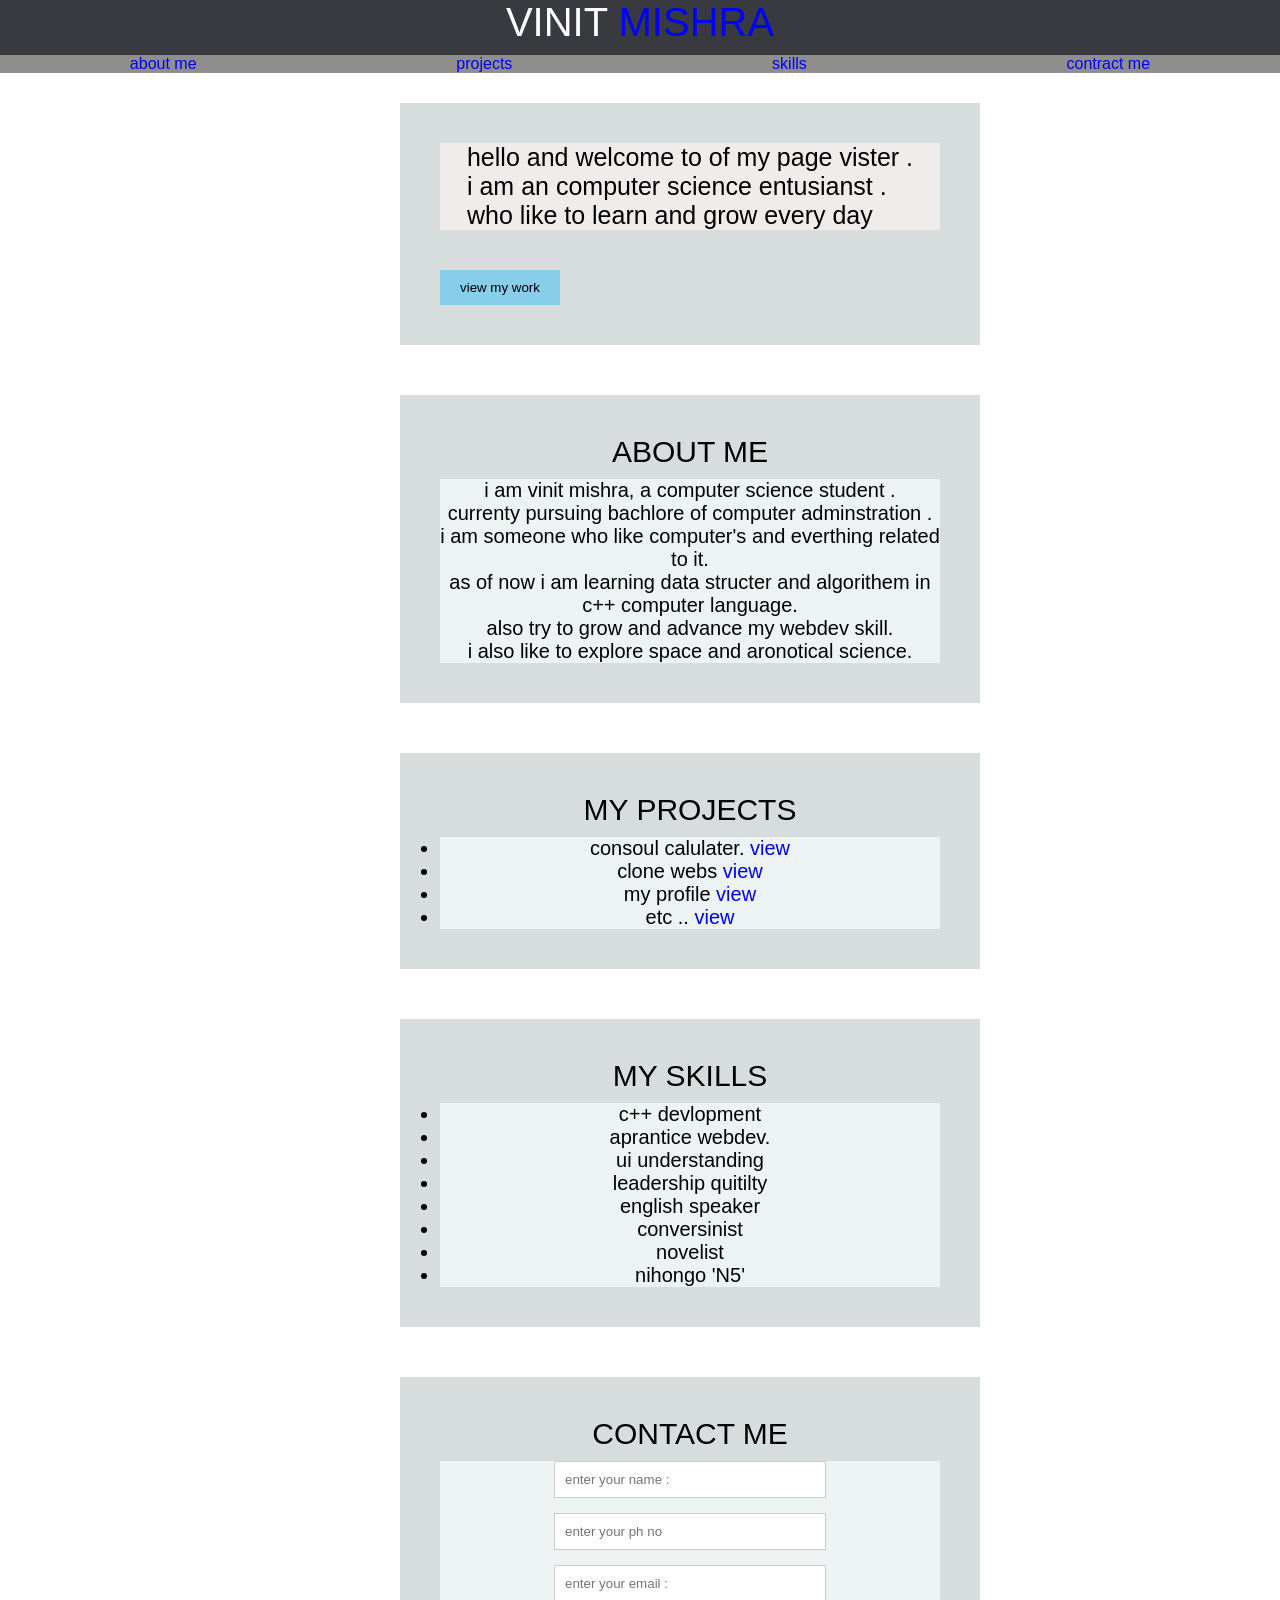
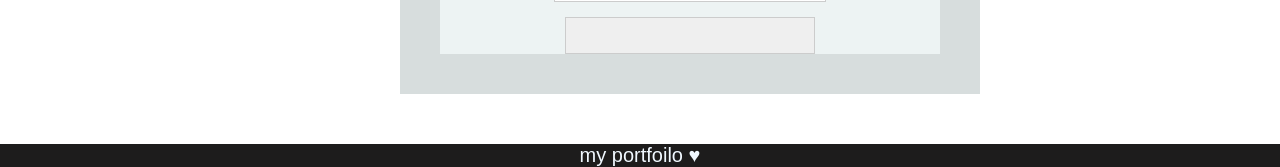
==== index.html @ fd2b53d3 "file name fixed" ====
<!DOCTYPE html>
<html lang="en">
<head>
    <meta charset="UTF-8">
    <meta name="viewport" content="width=device-width, initial-scale=1.0">
    <title>my profile</title>
    <link rel="stylesheet" href="profile.css">
</head>
<body>
    <header>
         
     <div id="name">VINIT <span id = lastName>MISHRA</span></div>

     <nav id = navbar>
        <a href="#about">about me </a>
        <a href="#project">projects</a>
        <a href="#skills">skills</a>
        <a href="#contract">contract me</a>
     </nav>

    </header>
    <main>

    <section id = "hero">
            <div id="herosection">
                <div class="herocontant">
                        <p>hello and welcome to of my page vister . <br>
                           i am an computer science entusianst . <br>
                            who like to learn and grow every day <br>
                        </p>

                </div>
                <button id = "view">view my work</button>
            </div>
    </section>

    <section id = about>
          <P>ABOUT ME </P>
        <div id ="aboutME">
               
         <div class="aboutmecontent">
       
            i am vinit mishra, a computer science student . <br>
            currenty pursuing bachlore of computer adminstration . <br>
            i  am someone who like computer's and everthing related to it. <br>
            as of now i am learning data structer and algorithem in c++ computer language. <br>
            also try to grow and advance my webdev skill. <br>
            i also like to explore space and aronotical science.
         </div>
        </div>
    </section>

    <section id = projects>
         <P>MY PROJECTS</P>
            <div id="proj">
                        
                    <div class="projContent">
                       
                        <ul>
                            <li>consoul calulater. <a href="#link">view</a></li>
                            <li>clone webs  <a href="#link">view</a></li>
                            <li>my profile  <a href="#link">view</a></li>
                            <li>etc ..  <a href="#link">view</a></li>
                        </ul>
                    </div>
            </div>
    </section>

    <section id = "skills">
         <P>MY SKILLS</P>
                <div id="skillbar">
                   
                    <div class="skillcontent">
                        
                        <ul>
                            <li>c++ devlopment</li>
                            <li>aprantice webdev.</li>
                            <li>ui understanding</li>
                            <li>leadership quitilty</li>
                            <li>english speaker</li>
                            <li>conversinist</li>
                            <li> novelist</li>
                            <li>nihongo 'N5'</li>
                        </ul>
                    </div>
                </div>
                </section>

                <section id = "contarct_me">
                     <p>CONTACT ME</p>
                    <div id="contract">
                       
                        <div class="contactInfo">
                            <FORM>
                            <input type="text" placeholder="enter your name : ">
                            <input type="text" placeholder="enter your ph no">
                            <input type ="text" placeholder="enter your email :">
                                <input type="button" name="submit">
                            </FORM>
                        </div>
                    </div>
                     
                </section>

                </main>

                <footer>my portfoilo &hearts;
                </footer>
    
</body>
</html>
---- profile.css ----
*{
    
    margin: 0;
    padding: 0;
    font-family: Arial, Helvetica, sans-serif;
    text-decoration: none;
}

header{
    text-align: center;
    background-color: rgb(56, 58, 64);
   color: azure;
   margin-bottom: 30px;
}

#name{
    font-size: 40px;
    margin-bottom: 10px;
    color: rgb(254, 254, 254);
    #lastName{
        color: blue;
    }
}

#navbar{
        background-color: rgb(144, 141, 141);
       display: flex;
    justify-content: space-around;
    text-align: center;
    color: black;

}




#herosection{
    max-width: 500px;;
  padding: 40px;
  background-color: rgb(215, 221, 221);
  margin-left: 400px;
   margin-right: 40px;
   margin-bottom: 50px;
}


.herocontant{
    display: flex;
  justify-content: center;
  margin-bottom: 40px;
  font-size: 25px;
  background-color: rgb(241, 236, 236);
}

#view {
    padding: 10px 20px;
    border: none;
    background-color: skyblue;
    color: black;
    cursor: pointer;
}

#view:hover {
    background-color: deepskyblue;
}


#about{
     max-width: 500px;;
  padding: 40px;
  background-color: rgb(215, 221, 221);
  margin-left: 400px;
   margin-right: 40px;
   margin-bottom: 50px;

}

   #about P{
            font-weight: 400;
            font-size: 30px;
            text-align: center;
            margin-bottom: 10px;
   }
  #aboutME{
            text-align: center;
            background-color: rgb(237, 243, 243);
            font-size: 20px;
   }

  #projects{
                      max-width: 500px;;
                   padding: 40px;
                      background-color: rgb(215, 221, 221);
                      margin-left: 400px;
                      margin-right: 40px;
                     margin-bottom: 50px;
                }

                  #projects P{
            font-weight: 400;
            font-size: 30px;
            text-align: center;
            margin-bottom: 10px;
   }

   #proj{
       text-align: center;
            background-color: rgb(237, 243, 243);
            font-size: 20px;
            text-decoration: none;
   }

   #skills{
      max-width: 500px;;
  padding: 40px;
  background-color: rgb(215, 221, 221);
  margin-left: 400px;
   margin-right: 40px;
   margin-bottom: 50px;
   p{
         font-weight: 400;
            font-size: 30px;
            text-align: center;
            margin-bottom: 10px;
   }
   }

                #skillbar{
                     text-align: center;
            background-color: rgb(237, 243, 243);
            font-size: 20px;
            text-decoration: none;
                }


                #contarct_me{
                     max-width: 500px;;
                   padding: 40px;
                      background-color: rgb(215, 221, 221);
                      margin-left: 400px;
                      margin-right: 40px;
                     margin-bottom: 50px;
                    
                }
                
                  #contarct_me P{
            font-weight: 400;
            font-size: 30px;
            text-align: center;
            margin-bottom: 10px;

   }

   #contract{
         text-align: center;
            background-color: rgb(237, 243, 243);
            font-size: 20px;
            text-decoration: none;
   }

   .contactInfo form {
    display: flex;
    flex-direction: column;
    align-items: center;
    gap: 15px;
}

.contactInfo input {
    padding: 10px;
    width: 250px;
    border: 1px solid #ccc;
}

 


footer{
    text-align: center;
    background-color: rgb(29, 28, 28);
    margin-top: 25px;
    color: aliceblue;
    font-size: 20px;
}
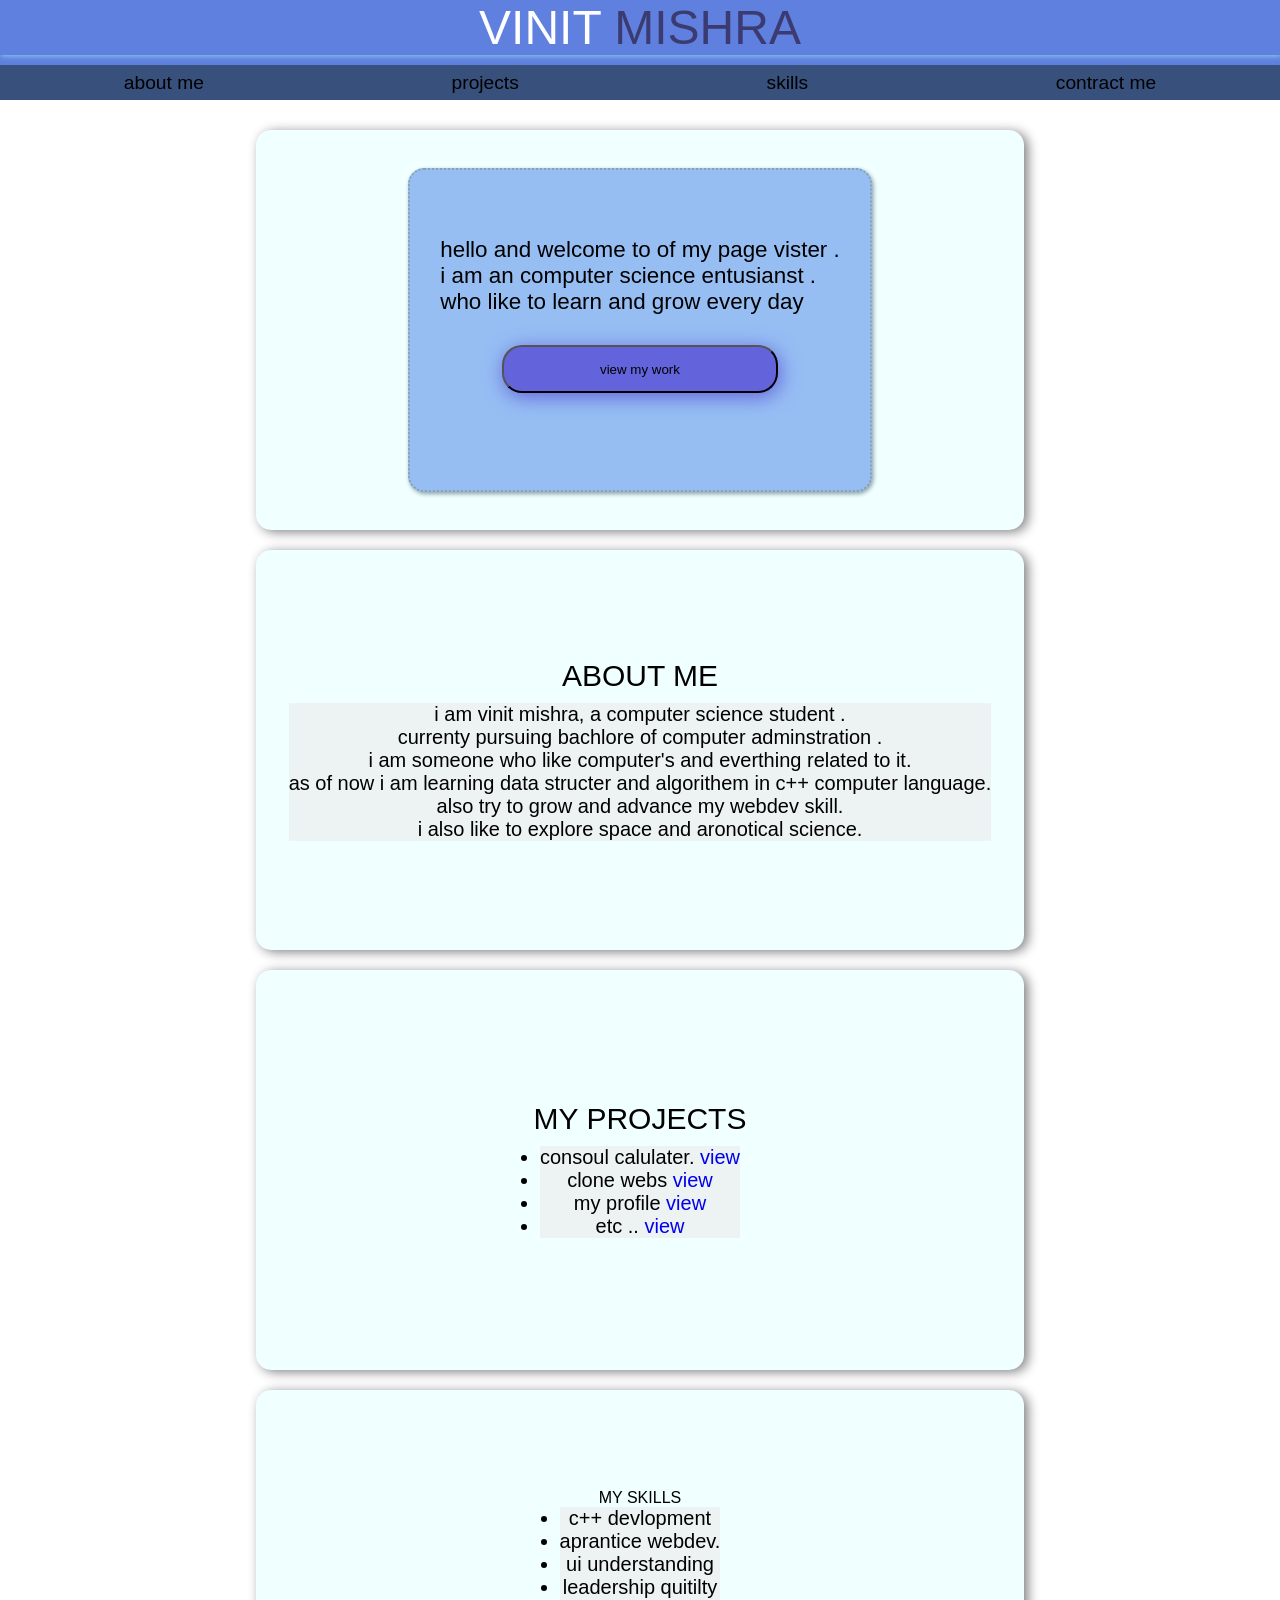
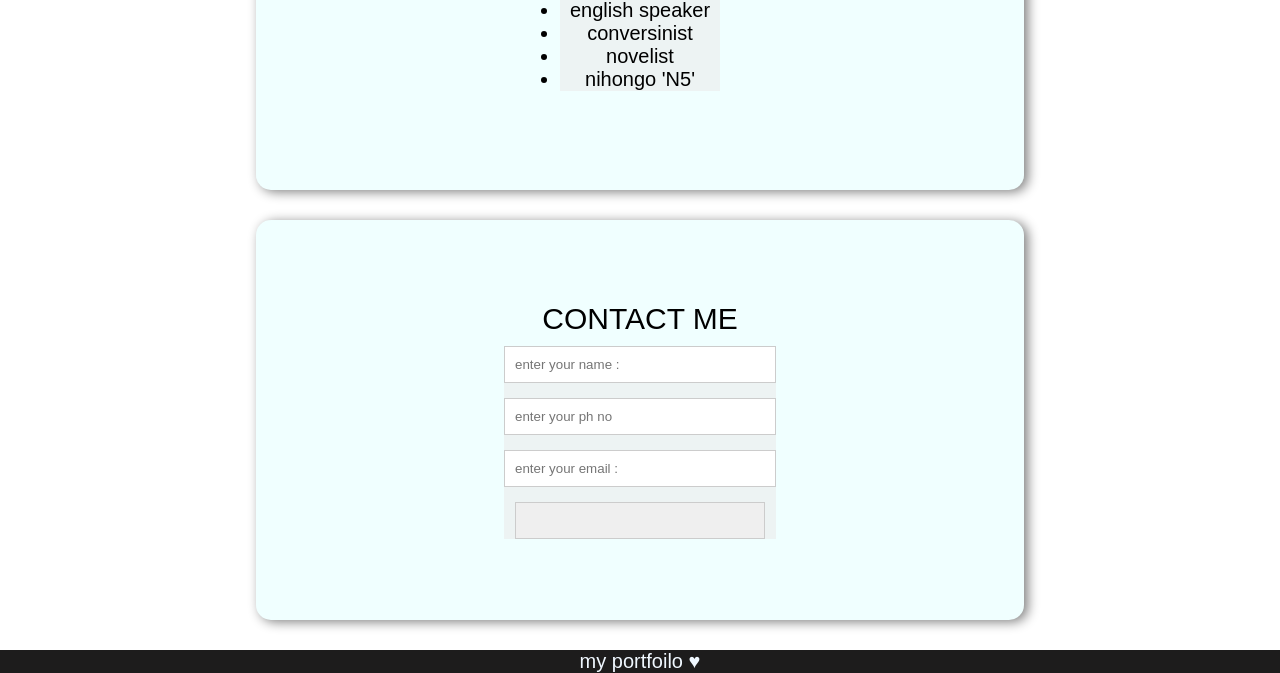
==== commit 7566e660: "solved sizing issue" ====
--- a/index.html
+++ b/index.html
@@ -23,13 +23,12 @@
 
     <section id = "hero">
             <div id="herosection">
-                <div class="herocontant">
+                
                         <p>hello and welcome to of my page vister . <br>
                            i am an computer science entusianst . <br>
                             who like to learn and grow every day <br>
                         </p>
 
-                </div>
                 <button id = "view">view my work</button>
             </div>
     </section>
--- a/profile.css
+++ b/profile.css
@@ -2,77 +2,109 @@
     
     margin: 0;
     padding: 0;
-    font-family: Arial, Helvetica, sans-serif;
+    font-family:'Lucida Sans', 'Lucida Sans Regular', 'Lucida Grande', 'Lucida Sans Unicode', Geneva, Verdana, sans-serif;
     text-decoration: none;
 }
 
 header{
+  
     text-align: center;
-    background-color: rgb(56, 58, 64);
+    background-color: rgb(96, 128, 223);
    color: azure;
    margin-bottom: 30px;
 }
 
 #name{
-    font-size: 40px;
+    font-size:3em;
+    font-weight: 400;
     margin-bottom: 10px;
     color: rgb(254, 254, 254);
     #lastName{
-        color: blue;
+        color: rgb(59, 59, 113);
+        
     }
+    box-shadow: 1px 1px 5px skyblue;
 }
 
 #navbar{
-        background-color: rgb(144, 141, 141);
+    height: 35px;
+        background-color: rgb(56, 80, 124);
        display: flex;
     justify-content: space-around;
-    text-align: center;
-    color: black;
-
-}
-
-
-
+ align-items: center;
+}
+
+#navbar a {
+     color: black;
+     font-size: 1.2em;
+     transition: 0.8ms;
+}
+
+#navbar a:active{
+    color: rgb(101, 101, 141);
+}
+
+
+#hero{
+     height: 400px ;
+   width: 60%;
+   margin: 10px auto;
+ border-radius: 15px;
+ display: flex;
+ justify-content: center;
+ align-items: center;
+ background-color: azure;
+ box-shadow: 4px 2px 12px gray;
+}
 
 #herosection{
-    max-width: 500px;;
-  padding: 40px;
-  background-color: rgb(215, 221, 221);
-  margin-left: 400px;
-   margin-right: 40px;
-   margin-bottom: 50px;
-}
-
-
-.herocontant{
-    display: flex;
-  justify-content: center;
-  margin-bottom: 40px;
-  font-size: 25px;
-  background-color: rgb(241, 236, 236);
-}
-
-#view {
-    padding: 10px 20px;
-    border: none;
-    background-color: skyblue;
-    color: black;
-    cursor: pointer;
-}
-
-#view:hover {
+  
+   height: 80% ;
+   width: 60%;
+   margin:10px auto;
+   background-color: rgb(150, 190, 243);
+   border: 2px dotted rgb(139, 161, 170);
+   border-radius: 16px;
+   box-shadow: 1.5px 2px 4px rgb(139, 161, 170) ;
+   display: flex;
+   flex-direction: column;
+   justify-content: center;
+   align-items: center;
+   font-size: 1.4em;
+
+  
+}
+
+
+
+  #herosection #view {
+        height: 15%;
+        width: 60%;
+        margin: 30px auto;
+        border-radius: 20px;
+        border: 1px soild blue;
+        background-color: rgb(99, 99, 220);
+        box-shadow: 2px 4px 20px rgb(99, 99, 220);
+
+  }
+
+ #herosection #view:active {
     background-color: deepskyblue;
+    transform: scale(0.9);
 }
 
 
 #about{
-     max-width: 500px;;
-  padding: 40px;
-  background-color: rgb(215, 221, 221);
-  margin-left: 400px;
-   margin-right: 40px;
-   margin-bottom: 50px;
-
+     height: 400px ;
+   width: 60%;
+   margin: 20px auto;
+ border-radius: 15px;
+ display: flex;
+ justify-content: center;
+ align-items: center;
+ background-color: azure;
+ box-shadow: 4px 2px 12px gray;
+ flex-direction: column;
 }
 
    #about P{
@@ -88,12 +120,16 @@
    }
 
   #projects{
-                      max-width: 500px;;
-                   padding: 40px;
-                      background-color: rgb(215, 221, 221);
-                      margin-left: 400px;
-                      margin-right: 40px;
-                     margin-bottom: 50px;
+                  height: 400px ;
+   width: 60%;
+   margin: 20px auto;
+ border-radius: 15px;
+ display: flex;
+ justify-content: center;
+ align-items: center;
+ background-color: azure;
+ box-shadow: 4px 2px 12px gray;
+ flex-direction: column;
                 }
 
                   #projects P{
@@ -111,18 +147,16 @@
    }
 
    #skills{
-      max-width: 500px;;
-  padding: 40px;
-  background-color: rgb(215, 221, 221);
-  margin-left: 400px;
-   margin-right: 40px;
-   margin-bottom: 50px;
-   p{
-         font-weight: 400;
-            font-size: 30px;
-            text-align: center;
-            margin-bottom: 10px;
-   }
+    height: 400px ;
+   width: 60%;
+   margin: 20px auto;
+ border-radius: 15px;
+ display: flex;
+ justify-content: center;
+ align-items: center;
+ background-color: azure;
+ box-shadow: 4px 2px 12px gray;
+ flex-direction: column;
    }
 
                 #skillbar{
@@ -134,12 +168,16 @@
 
 
                 #contarct_me{
-                     max-width: 500px;;
-                   padding: 40px;
-                      background-color: rgb(215, 221, 221);
-                      margin-left: 400px;
-                      margin-right: 40px;
-                     margin-bottom: 50px;
+                      height: 400px ;
+   width: 60%;
+   margin: 30px auto;
+ border-radius: 15px;
+ display: flex;
+ justify-content: center;
+ align-items: center;
+ background-color: azure;
+ box-shadow: 4px 2px 12px gray;
+ flex-direction: column;
                     
                 }
                 
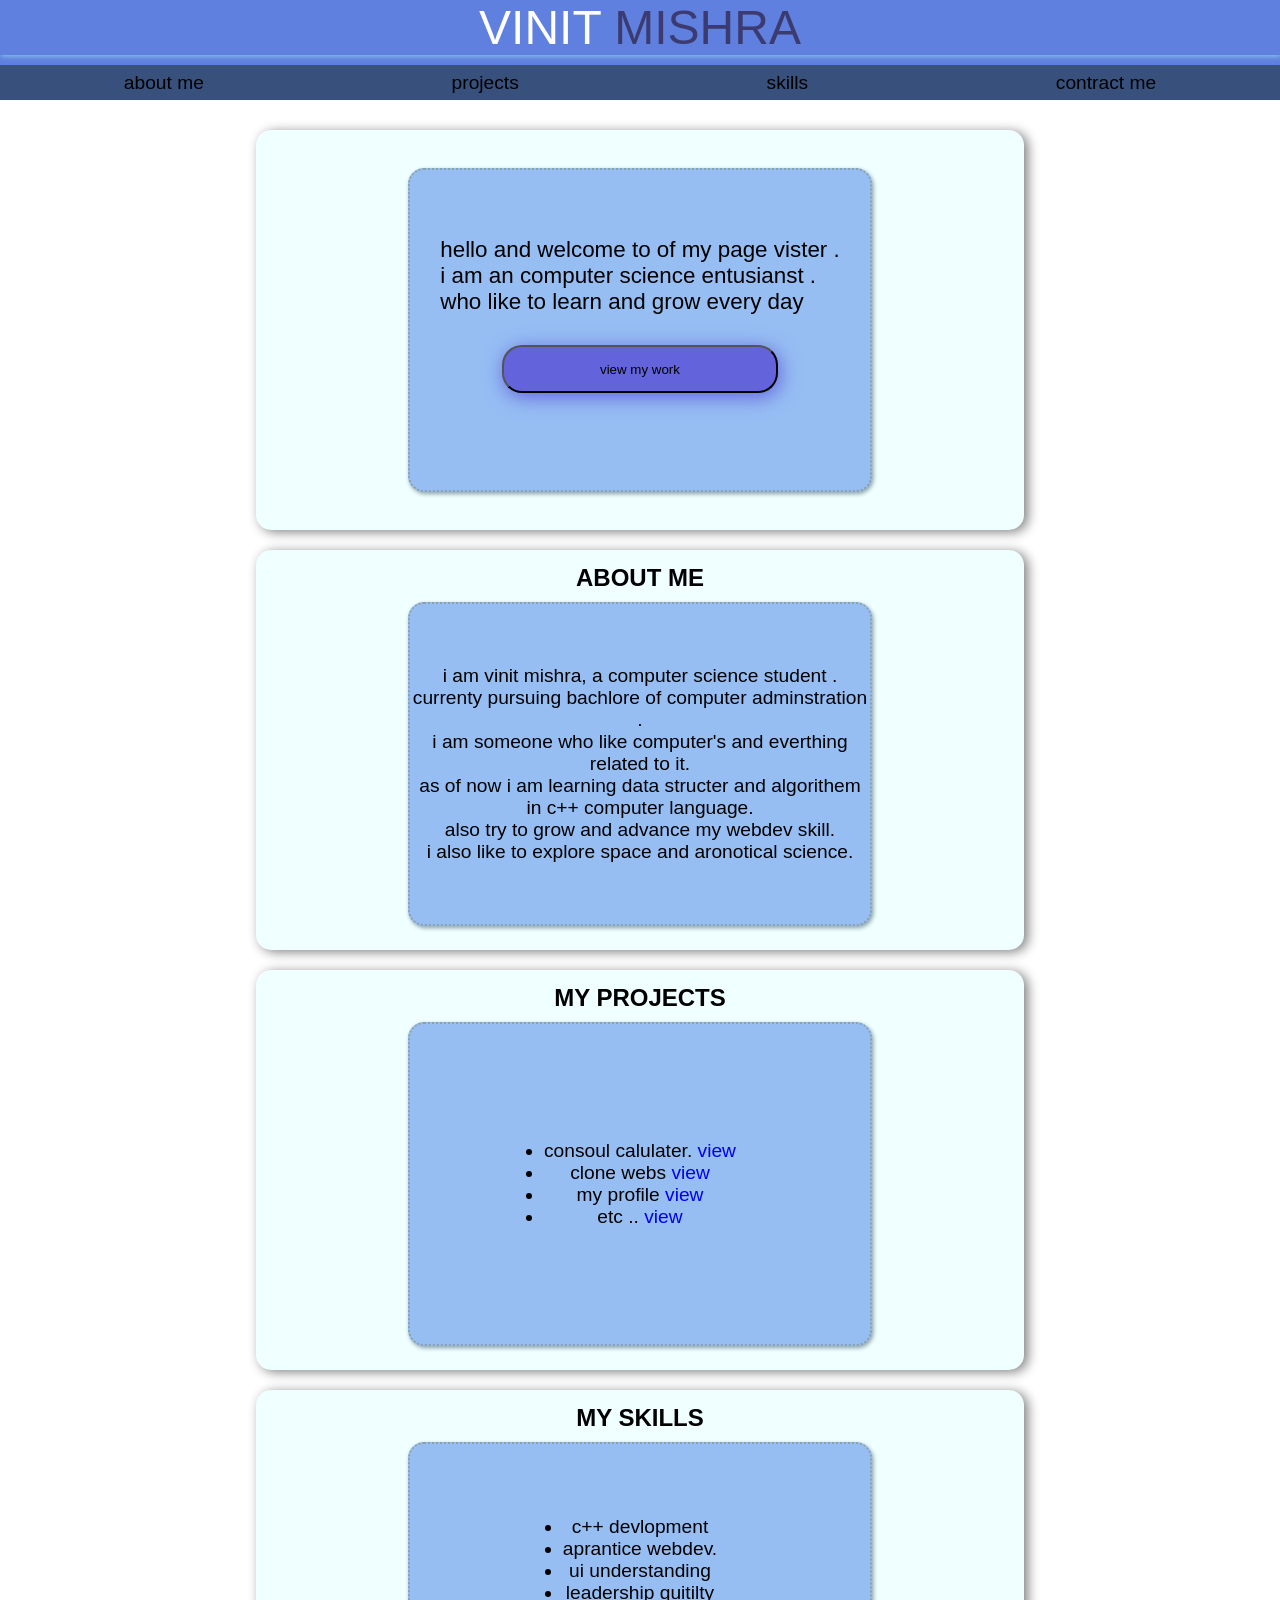
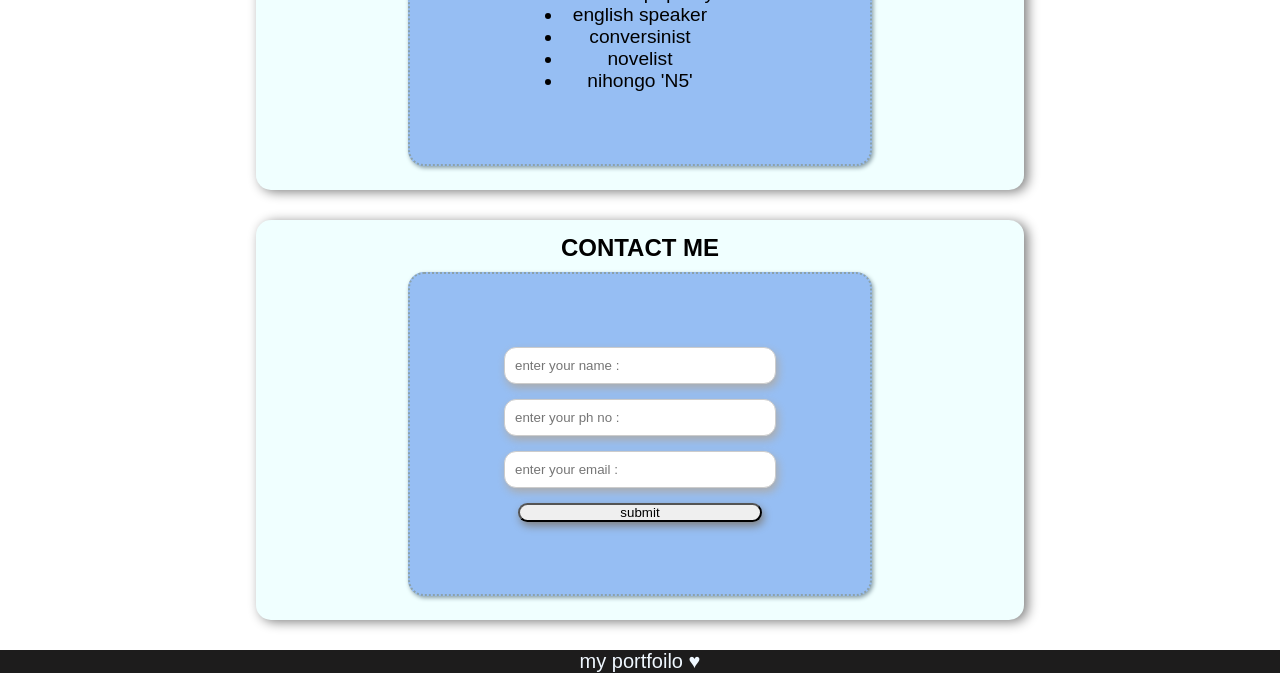
==== commit f0abc13e: "changed  ui" ====
--- a/index.html
+++ b/index.html
@@ -34,23 +34,24 @@
     </section>
 
     <section id = about>
-          <P>ABOUT ME </P>
+        <h1>ABOUT ME</h1>
         <div id ="aboutME">
                
          <div class="aboutmecontent">
-       
+        
             i am vinit mishra, a computer science student . <br>
             currenty pursuing bachlore of computer adminstration . <br>
             i  am someone who like computer's and everthing related to it. <br>
             as of now i am learning data structer and algorithem in c++ computer language. <br>
             also try to grow and advance my webdev skill. <br>
             i also like to explore space and aronotical science.
+            
          </div>
         </div>
     </section>
 
     <section id = projects>
-         <P>MY PROJECTS</P>
+        <h1>MY PROJECTS</h1>
             <div id="proj">
                         
                     <div class="projContent">
@@ -66,7 +67,7 @@
     </section>
 
     <section id = "skills">
-         <P>MY SKILLS</P>
+         <h1>MY SKILLS</h1>
                 <div id="skillbar">
                    
                     <div class="skillcontent">
@@ -86,15 +87,15 @@
                 </section>
 
                 <section id = "contarct_me">
-                     <p>CONTACT ME</p>
+                  <h1>CONTACT ME</h1>
                     <div id="contract">
                        
                         <div class="contactInfo">
                             <FORM>
                             <input type="text" placeholder="enter your name : ">
-                            <input type="text" placeholder="enter your ph no">
+                            <input type="text" placeholder="enter your ph no :">
                             <input type ="text" placeholder="enter your email :">
-                                <input type="button" name="submit">
+                                <button>submit</button>
                             </FORM>
                         </div>
                     </div>
--- a/profile.css
+++ b/profile.css
@@ -55,6 +55,11 @@
  align-items: center;
  background-color: azure;
  box-shadow: 4px 2px 12px gray;
+
+}
+
+#hero:hover{
+    transform: scale(1.03);
 }
 
 #herosection{
@@ -107,16 +112,25 @@
  flex-direction: column;
 }
 
-   #about P{
-            font-weight: 400;
-            font-size: 30px;
-            text-align: center;
-            margin-bottom: 10px;
-   }
+#about:hover{
+    transform: scale(1.03);
+}
+
+   
   #aboutME{
-            text-align: center;
-            background-color: rgb(237, 243, 243);
-            font-size: 20px;
+             height: 80% ;
+   width: 60%;
+   margin:10px auto;
+   background-color: rgb(150, 190, 243);
+   border: 2px dotted rgb(139, 161, 170);
+   border-radius: 16px;
+   box-shadow: 1.5px 2px 4px rgb(139, 161, 170) ;
+   display: flex;
+   flex-direction: column;
+   justify-content: center;
+   align-items: center;
+   text-align: center;
+   font-size: 1.2em;
    }
 
   #projects{
@@ -131,6 +145,10 @@
  box-shadow: 4px 2px 12px gray;
  flex-direction: column;
                 }
+
+                #projects:hover{
+    transform: scale(1.03);
+}
 
                   #projects P{
             font-weight: 400;
@@ -140,10 +158,19 @@
    }
 
    #proj{
-       text-align: center;
-            background-color: rgb(237, 243, 243);
-            font-size: 20px;
-            text-decoration: none;
+           height: 80% ;
+   width: 60%;
+   margin:10px auto;
+   background-color: rgb(150, 190, 243);
+   border: 2px dotted rgb(139, 161, 170);
+   border-radius: 16px;
+   box-shadow: 1.5px 2px 4px rgb(139, 161, 170) ;
+   display: flex;
+   flex-direction: column;
+   justify-content: center;
+   align-items: center;
+   text-align: center;
+   font-size: 1.2em;
    }
 
    #skills{
@@ -159,11 +186,24 @@
  flex-direction: column;
    }
 
+#skills:hover{
+    transform: scale(1.03);
+}
+
                 #skillbar{
-                     text-align: center;
-            background-color: rgb(237, 243, 243);
-            font-size: 20px;
-            text-decoration: none;
+                     height: 80% ;
+   width: 60%;
+   margin:10px auto;
+   background-color: rgb(150, 190, 243);
+   border: 2px dotted rgb(139, 161, 170);
+   border-radius: 16px;
+   box-shadow: 1.5px 2px 4px rgb(139, 161, 170) ;
+   display: flex;
+   flex-direction: column;
+   justify-content: center;
+   align-items: center;
+   text-align: center;
+   font-size: 1.2em;
                 }
 
 
@@ -180,6 +220,11 @@
  flex-direction: column;
                     
                 }
+
+                          #contarct_me:hover{
+    transform: scale(1.03);
+}
+
                 
                   #contarct_me P{
             font-weight: 400;
@@ -190,10 +235,19 @@
    }
 
    #contract{
-         text-align: center;
-            background-color: rgb(237, 243, 243);
-            font-size: 20px;
-            text-decoration: none;
+           height: 80% ;
+   width: 60%;
+   margin:10px auto;
+   background-color: rgb(150, 190, 243);
+   border: 2px dotted rgb(139, 161, 170);
+   border-radius: 16px;
+   box-shadow: 1.5px 2px 4px rgb(139, 161, 170) ;
+   display: flex;
+   flex-direction: column;
+   justify-content: center;
+   align-items: center;
+   text-align: center;
+   font-size: 1.2em;
    }
 
    .contactInfo form {
@@ -201,13 +255,28 @@
     flex-direction: column;
     align-items: center;
     gap: 15px;
+   
 }
 
 .contactInfo input {
     padding: 10px;
     width: 250px;
     border: 1px solid #ccc;
-}
+     border-radius: 12px;
+      box-shadow: 2px 4px 8px #acacac;
+}
+
+.contactInfo button{
+    width: 90%;
+    height: 120%;
+    border-radius: 15px;
+    box-shadow: 2px 4px 8px gray;
+}
+.contactInfo button:active{
+    background-color: lightblue;
+    transform: scale(0.8);
+}
+
 
  
 
